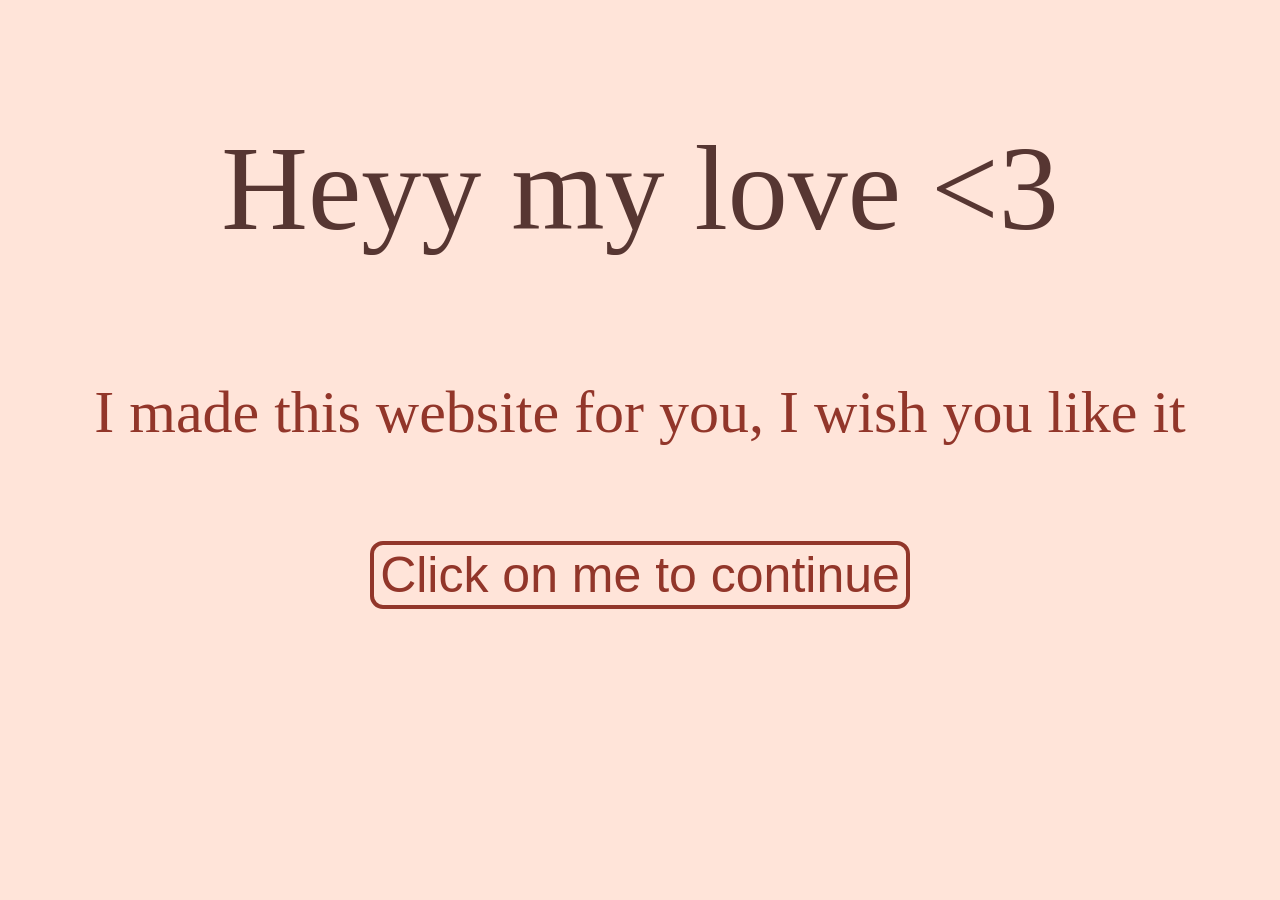
==== index.html @ ad792f4f "Rename Website.html to index.html" ====
<!DOCTYPE html>
<html>
  <head>
    <title> Website for you :3</title>
    <meta charset="UTF-8">
    <link rel="stylesheet" href="Style.css">
  </head>
  <body>
    <div id="allText">
      <p id="title">Heyy my love &lt3</p>
      <div class="text">I made this website for you, I wish you like it</div><br/><br/><br/>
    </div>

    <p id="list"></p>

    <button id="button" class="button" onclick="replaceText()">Click on me to continue</button>

    <script src="script.js"></script>
  </body>
</html>
---- Style.css ----
body{
    text-align: center;
    background-color: #FFE4D9;
}

#title{
    color: #573632;
    font-size: 120px
}

.text{
    color: #92362a;
    font-size: 60px 
}

#list{
    color: #92362a;
    font-size: 40px 
}

.button{
    cursor: pointer;
    background-color: #FFE4D9;
    color: #92362a;
    font-size: 50px;
    border: 4px solid #92362a;
    border-radius: 13px;
}

.button:hover{
    background-color: #92362a;
    color: #FFE4D9; 
}

#thatlist{
    color: #92362a;
    font-size: 60px
}
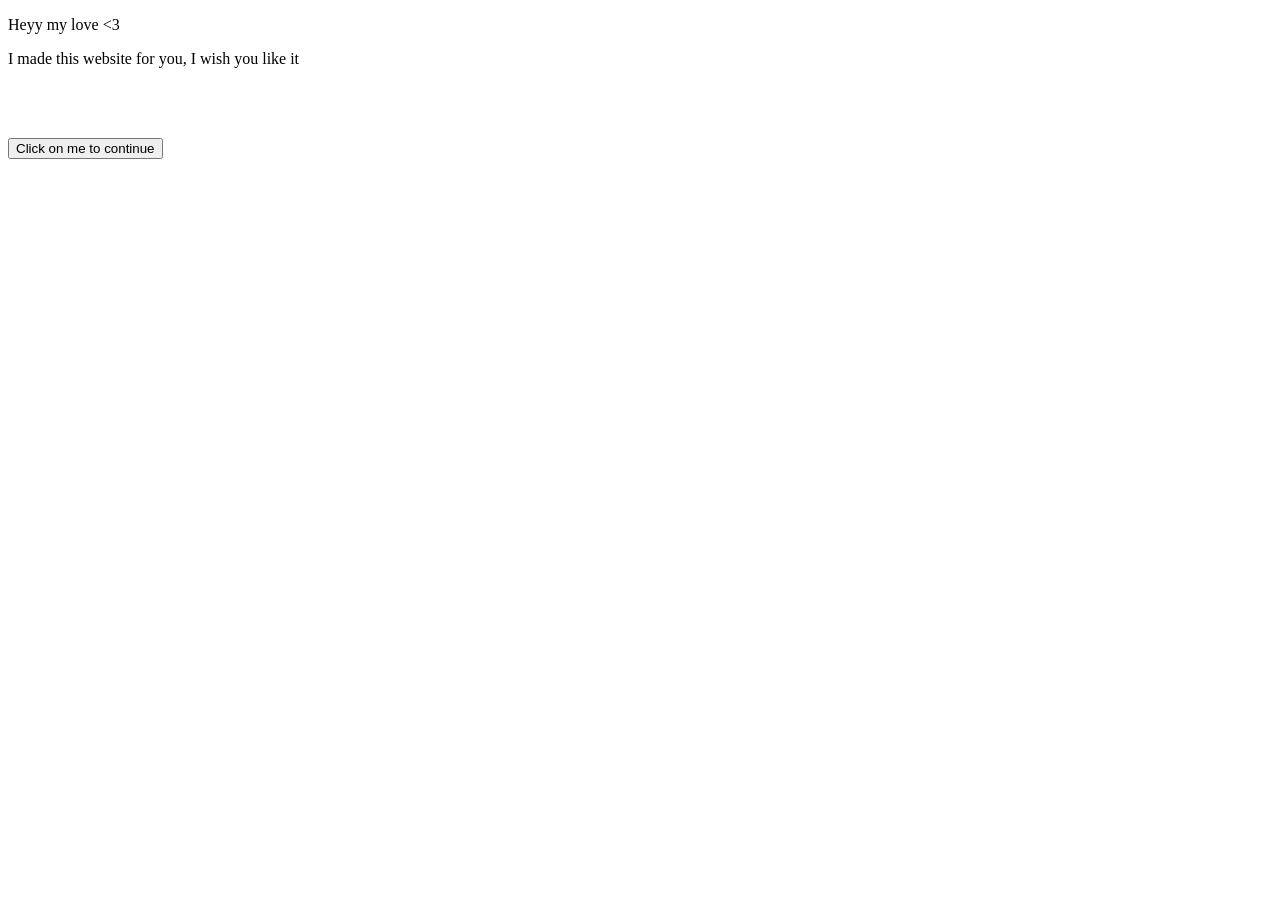
==== commit cbdb5099: "Update index.html" ====
--- a/index.html
+++ b/index.html
@@ -3,7 +3,7 @@
   <head>
     <title> Website for you :3</title>
     <meta charset="UTF-8">
-    <link rel="stylesheet" href="Style.css">
+    <link rel="stylesheet" href="style.css">
   </head>
   <body>
     <div id="allText">
@@ -15,6 +15,6 @@
 
     <button id="button" class="button" onclick="replaceText()">Click on me to continue</button>
 
-    <script src="script.js"></script>
+    <script src="script.js"><script>
   </body>
 </html>
